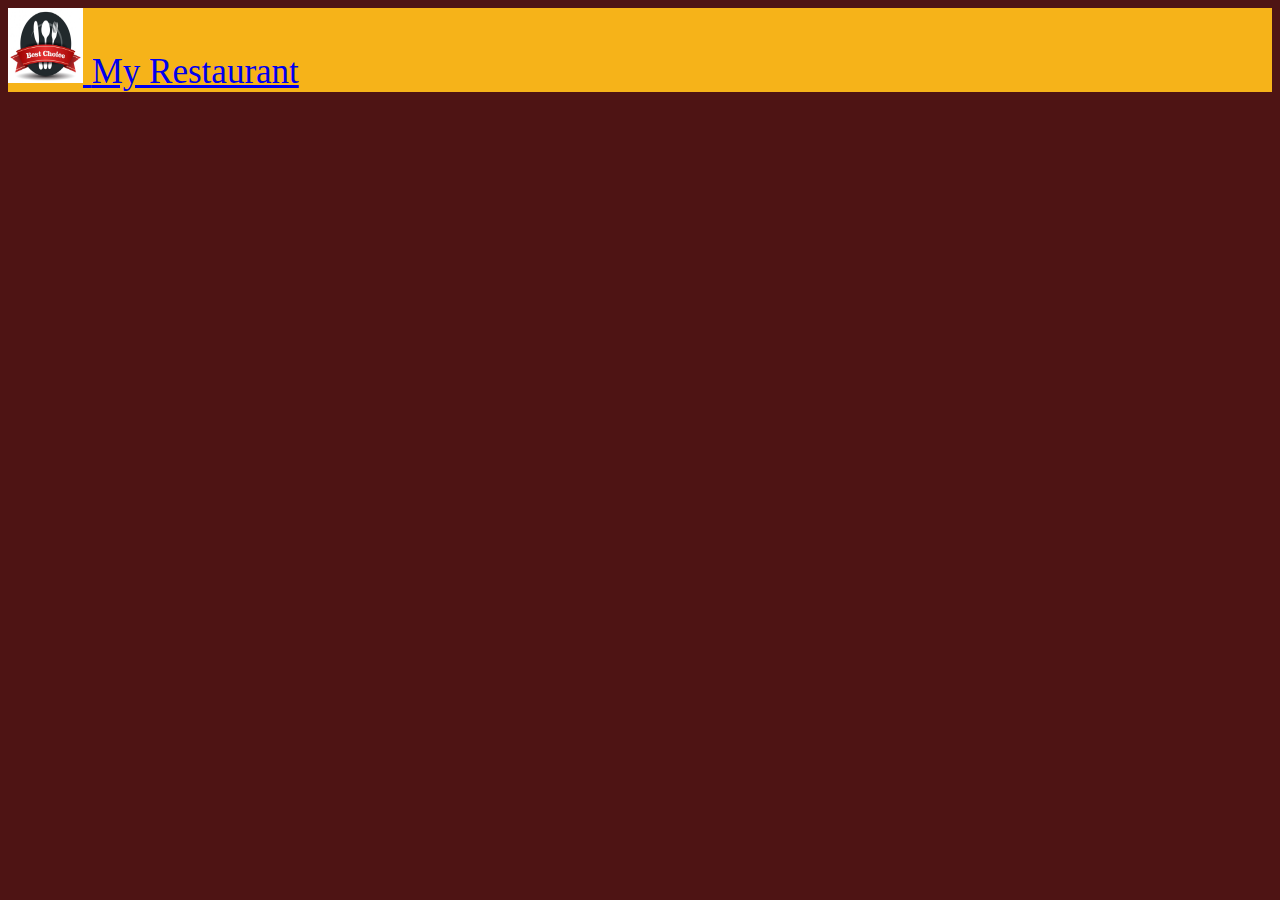
==== restaurant/index.html @ c300073f "initial files" ====
<!DOCTYPE html>
<html lang="en">
<head>
    <meta charset="UTF-8">
    <meta http-equiv="X-UA-Compatible" content="IE=edge">
    <meta name="viewport" content="width=device-width, initial-scale=1.0">
    <!-- Bootstrap CSS -->
    <link href="https://cdn.jsdelivr.net/npm/bootstrap@5.1.3/dist/css/bootstrap.min.css" rel="stylesheet" integrity="sha384-1BmE4kWBq78iYhFldvKuhfTAU6auU8tT94WrHftjDbrCEXSU1oBoqyl2QvZ6jIW3" crossorigin="anonymous">
    <link rel="stylesheet" href="css/styles.css">
    <link rel="preconnect" href="https://fonts.googleapis.com">
    <link rel="preconnect" href="https://fonts.gstatic.com" crossorigin>
    <link href="https://fonts.googleapis.com/css2?family=Zen+Kurenaido&display=swap" rel="stylesheet">
    <title>My Restaurant</title>
</head>
<body>
    <!-- Option 1: Bootstrap Bundle with Popper -->
    <script src="https://cdn.jsdelivr.net/npm/bootstrap@5.1.3/dist/js/bootstrap.bundle.min.js" integrity="sha384-ka7Sk0Gln4gmtz2MlQnikT1wXgYsOg+OMhuP+IlRH9sENBO0LRn5q+8nbTov4+1p" crossorigin="anonymous"></script>
                                                                                             
    <header>
        <nav class="navbar navbar-expand-lg navbar-light" style="background-color: #f6b319;">
            <div class="container-fluid">
                <a class="navbar-brand" href="index.html" id="head_name">
                    <img src="images/logo.jpg" width="75" height="75" alt="">
                    <span>My Restaurant</span>
                </a>
                </button>
            </div>
        </nav>
    </header>
</body>
</html>
---- restaurant/css/styles.css ----
body {
    font-size: 16px;
    color: white;
    background-color: rgb(78, 20, 20);
    font-family: 'Zen Kurenaido', sans-serif;
}

#head_name {
    font-size: 35px;
    font-weight: 500;
    font-family: Georgia, 'Times New Roman', Times, serif;
}
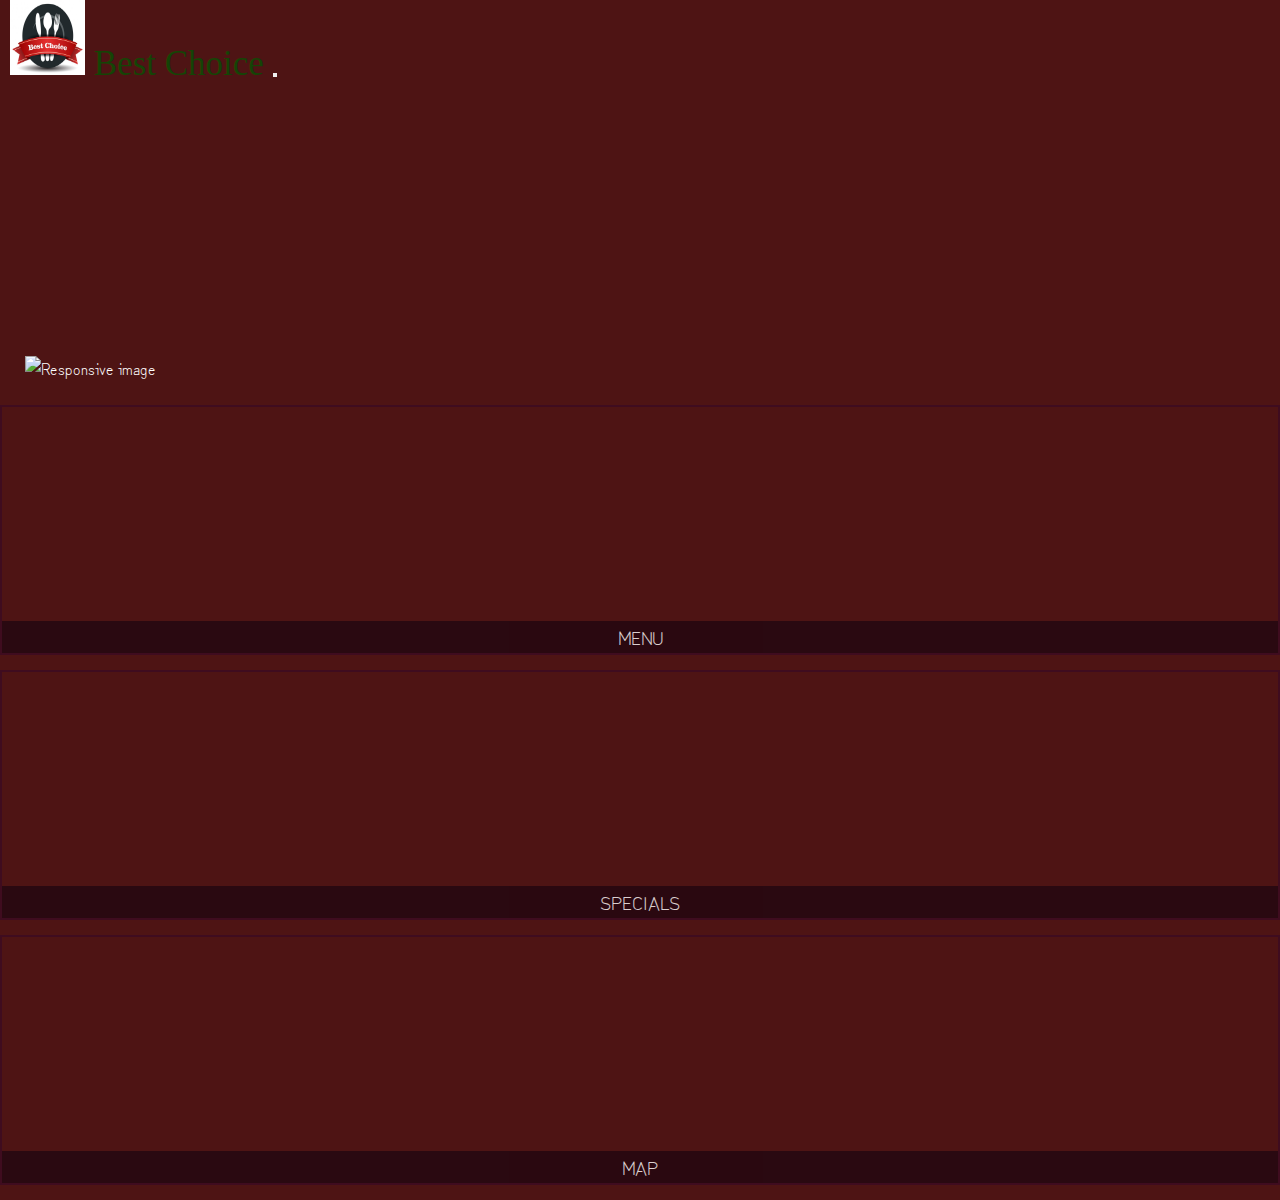
==== commit 4005675e: "additional files and images" ====
--- a/restaurant/index.html
+++ b/restaurant/index.html
@@ -10,22 +10,80 @@
     <link rel="preconnect" href="https://fonts.googleapis.com">
     <link rel="preconnect" href="https://fonts.gstatic.com" crossorigin>
     <link href="https://fonts.googleapis.com/css2?family=Zen+Kurenaido&display=swap" rel="stylesheet">
+    <link rel="stylesheet" href="https://cdn.jsdelivr.net/npm/bootstrap-icons@1.6.1/font/bootstrap-icons.css">
     <title>My Restaurant</title>
 </head>
 <body>
     <!-- Option 1: Bootstrap Bundle with Popper -->
-    <script src="https://cdn.jsdelivr.net/npm/bootstrap@5.1.3/dist/js/bootstrap.bundle.min.js" integrity="sha384-ka7Sk0Gln4gmtz2MlQnikT1wXgYsOg+OMhuP+IlRH9sENBO0LRn5q+8nbTov4+1p" crossorigin="anonymous"></script>
+    <!-- <script src="https://cdn.jsdelivr.net/npm/bootstrap@5.1.3/dist/js/bootstrap.bundle.min.js" integrity="sha384-ka7Sk0Gln4gmtz2MlQnikT1wXgYsOg+OMhuP+IlRH9sENBO0LRn5q+8nbTov4+1p" crossorigin="anonymous"></script> -->
                                                                                              
+    <!-- Optional JavaScript -->
+    <!-- jQuery first, then Popper.js, then Bootstrap JS -->
+    <script src="https://code.jquery.com/jquery-3.3.1.slim.min.js" integrity="sha384-q8i/X+965DzO0rT7abK41JStQIAqVgRVzpbzo5smXKp4YfRvH+8abtTE1Pi6jizo" crossorigin="anonymous"></script>
+    <script src="https://cdnjs.cloudflare.com/ajax/libs/popper.js/1.14.3/umd/popper.min.js" integrity="sha384-ZMP7rVo3mIykV+2+9J3UJ46jBk0WLaUAdn689aCwoqbBJiSnjAK/l8WvCWPIPm49" crossorigin="anonymous"></script>
+    <script src="https://stackpath.bootstrapcdn.com/bootstrap/4.1.3/js/bootstrap.min.js" integrity="sha384-ChfqqxuZUCnJSK3+MXmPNIyE6ZbWh2IMqE241rYiqJxyMiZ6OW/JmZQ5stwEULTy" crossorigin="anonymous"></script>
+    
     <header>
-        <nav class="navbar navbar-expand-lg navbar-light" style="background-color: #f6b319;">
-            <div class="container-fluid">
-                <a class="navbar-brand" href="index.html" id="head_name">
-                    <img src="images/logo.jpg" width="75" height="75" alt="">
-                    <span>My Restaurant</span>
-                </a>
-                </button>
+        <nav class="navbar navbar-expand-lg navbar-light bg-light">
+            <a class="navbar-brand" href="index.html" id="head_name">
+                <img src="images/logo.jpg" width="75" height="75">
+                <span>Best Choice</span>
+            </a>
+            
+            <button class="navbar-toggler" type="button" data-toggle="collapse" data-target="#collapsable-nav" aria-controls="collapsable-nav" aria-expanded="false" aria-label="Toggle navigation"  id="nav">
+                <span class="navbar-toggler-icon"></span>
+            </button>
+
+            <div id="collapsable-nav" class="collapse navbar-collapse">
+                <ul class="navbar-nav">
+                  <li class="nav-item active">
+                    <a class="nav-link" href="#" id="format-links">
+                        <i class="bi-list-ul"></i>
+                        <br>Menu
+                    </a>
+                  </li>
+                  <li class="nav-item">
+                    <a class="nav-link" href="#" id="format-links">
+                        <i class="bi-info"></i><br>About
+                    </a>
+                  </li>
+                  <li class="nav-item">
+                    <a class="nav-link" href="#" id="format-links">
+                        <i class="bi-award"></i><br>Awards
+                    </a>
+                  </li>
+                  <li id="phone" class="nav-item">
+                    <a href="tel:9685077987" id="format-links">
+                      <span>9685077987</span></a><div>Contact</div>
+                  </li>
+                </ul>
             </div>
         </nav>
     </header>
+
+    <div class="container">
+        <div id="bg">
+            <img src="images/bg.jpg" class="img-fluid" alt="Responsive image">
+        </div>
+
+        <div class="row">
+            <div class="col-sm-6 col-md-4 col-xs-12">
+                <a href="menu-categories.html"><div id="menu-tile"><span>menu</span></div></a>
+            </div>
+
+            <div class="col-sm-6 col-md-4 col-xs-12">
+                <a href="single-category.html"><div id="specials-tile"><span>specials</span></div></a>
+            </div>
+
+            <div class="col-sm-12 col-md-4 col-xs-12">
+                <a href="https://goo.gl/maps/6J7s5HuRGM4bdnPb7" target="_blank">
+                    <div id="map-tile">
+                        <iframe src="https://www.google.com/maps/embed?pb=!1m14!1m12!1m3!1d7440.9089429037!2d81.3312165!3d21.174097699999994!2m3!1f0!2f0!3f0!3m2!1i1024!2i768!4f13.1!5e0!3m2!1sen!2sin!4v1635614782266!5m2!1sen!2sin" width="100%" height="250" style="border:0;" allowfullscreen="" loading="lazy"></iframe>
+                        <span>map</span>
+                    </div>
+                </a>
+            </div>
+        </div>
+    </div>
 </body>
 </html>--- a/restaurant/css/styles.css
+++ b/restaurant/css/styles.css
@@ -1,3 +1,9 @@
+* {
+    box-sizing: border-box;
+    margin: 0;
+    padding: 0;
+}
+
 body {
     font-size: 16px;
     color: white;
@@ -5,8 +11,110 @@
     font-family: 'Zen Kurenaido', sans-serif;
 }
 
+#nav {
+    margin-right: 10px;
+}
+
 #head_name {
     font-size: 35px;
     font-weight: 500;
     font-family: Georgia, 'Times New Roman', Times, serif;
-}+    color: rgb(21, 68, 6);
+    margin-left: 10px;
+}
+
+#format-links {
+    text-decoration: none;
+    color: rgb(78, 20, 20);
+    font-size: 20px;
+    font-weight: 200;
+    text-align: center;
+}
+
+#phone {
+    color: rgb(78, 20, 20);
+    font-weight: 300;
+    padding: 10px;
+    text-align: center;
+}
+
+#bg {
+    padding: 25px;
+}
+
+#menu-tile, #specials-tile, #map-tile {
+  height: 250px;
+  width: 100%;
+  margin-bottom: 15px;
+  position: relative;
+  border: 2px solid #3F0C1F;
+  overflow: hidden;
+}
+
+#menu-tile span, #specials-tile span, #map-tile span {
+  position:absolute;
+  bottom: 0;
+  right: 0;
+  width: 100%;
+  text-align: center;
+  text-transform: uppercase;
+  font-size: 1.2em;
+  padding: 2px;
+  opacity: 0.8;
+  background-color: #220610;
+}
+
+#menu-tile {
+  background: url('../images/menu.jpg') no-repeat;
+  background-position: center;
+}
+#specials-tile {
+  background: url('../images/special.jpg') no-repeat;
+  background-position: center;
+}
+
+#menu-tile:hover, #specials-tile:hover, #map-tile:hover {
+  box-shadow: 0 1px 5px 1px #cccccc;
+}
+
+a {
+  text-decoration: none;
+  color: white;
+  text-align: center;
+}
+
+/********** Large devices only **********/
+@media (min-width: 1200px) {
+    /* .container .jumbotron {
+      background: url('../images/bg.jpg') no-repeat;
+      height: 675px;
+    } */
+    
+  }
+  
+  /********** Medium devices only **********/
+  @media (min-width: 992px) and (max-width: 1199px) {
+
+    /* Home Page */
+    /* .container .jumbotron {
+      background: url('../images/bg.jpg') no-repeat;
+      height: 558px;
+    } */
+    /* End Home Page */
+  }
+  
+  /********** Small devices only **********/
+  @media (min-width: 768px) and (max-width: 991px) {
+    /* Home Page */
+    /* .container .jumbotron {
+      background: url('../images/bg.jpg') no-repeat;
+      height: 432px;
+    } */
+    /* End Home Page */
+  
+  }
+  
+  /********** Extra small devices only **********/
+  @media (max-width: 767px) {
+  
+  }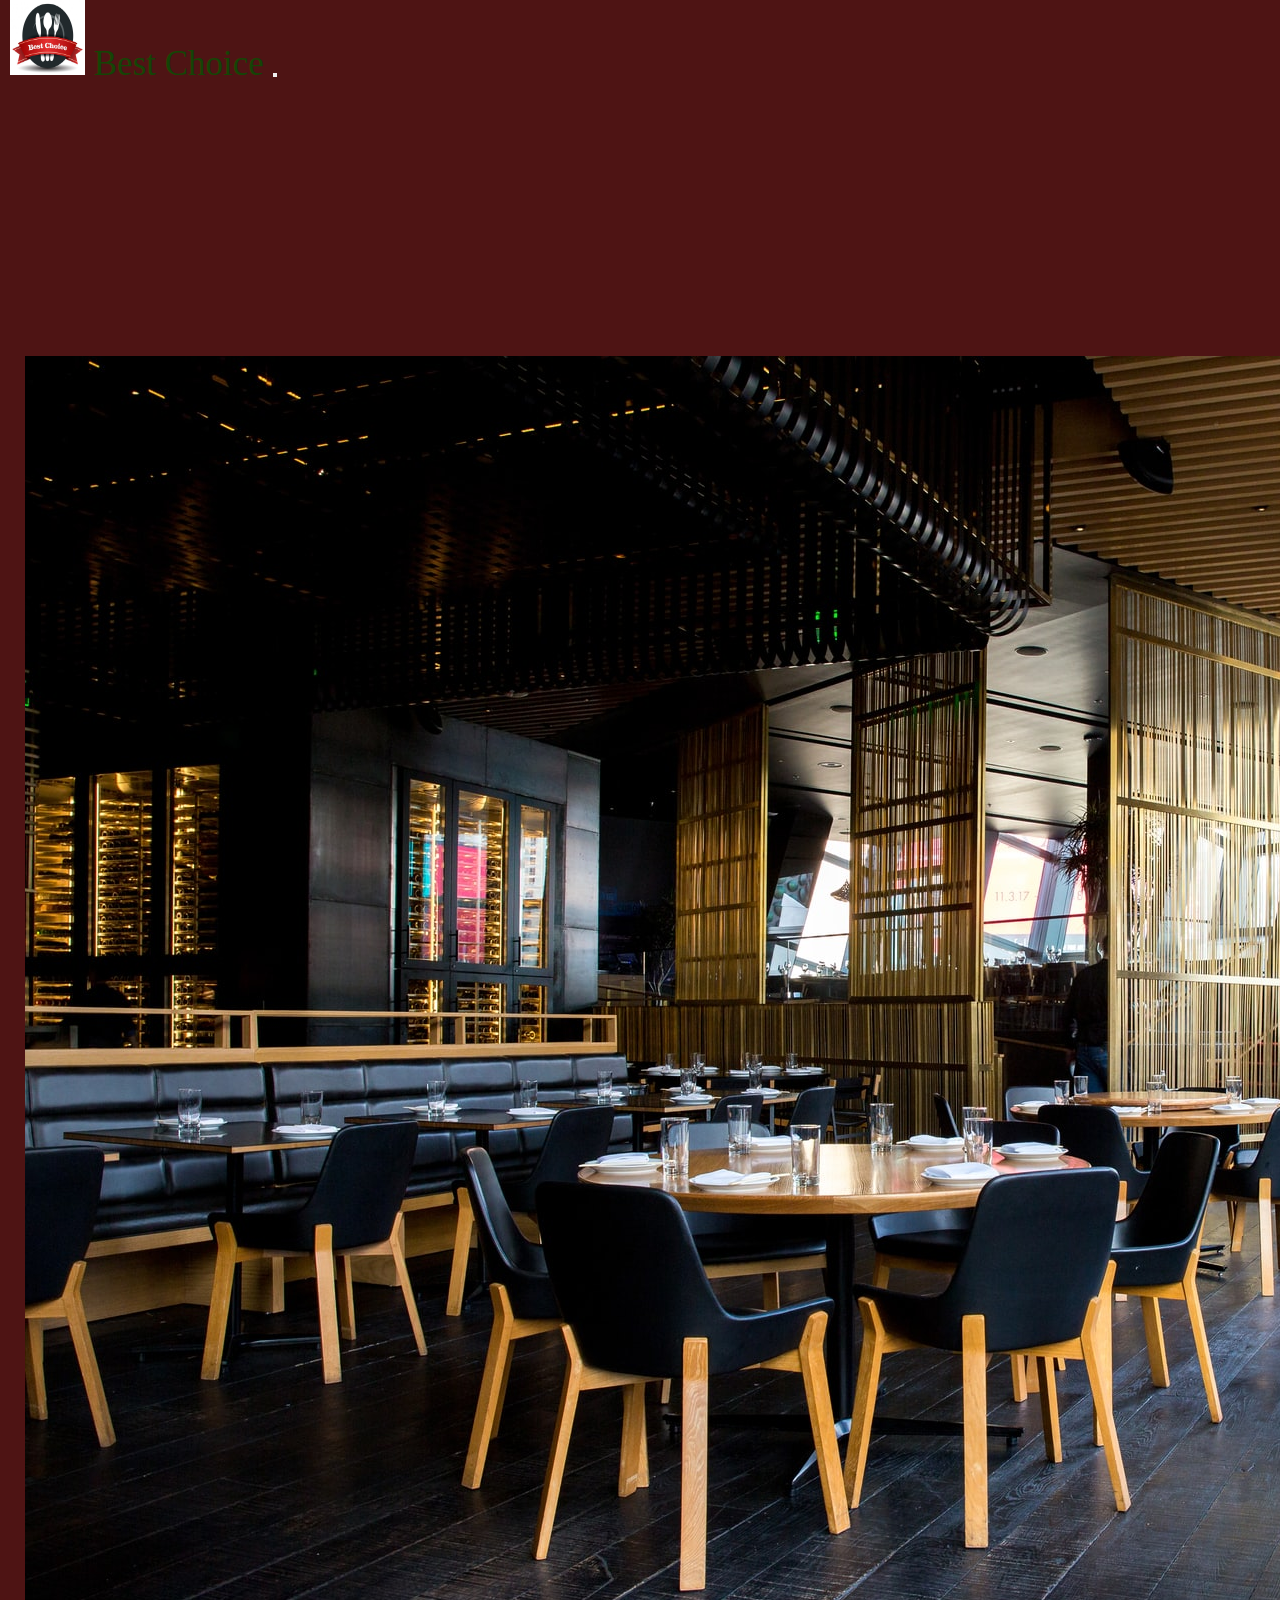
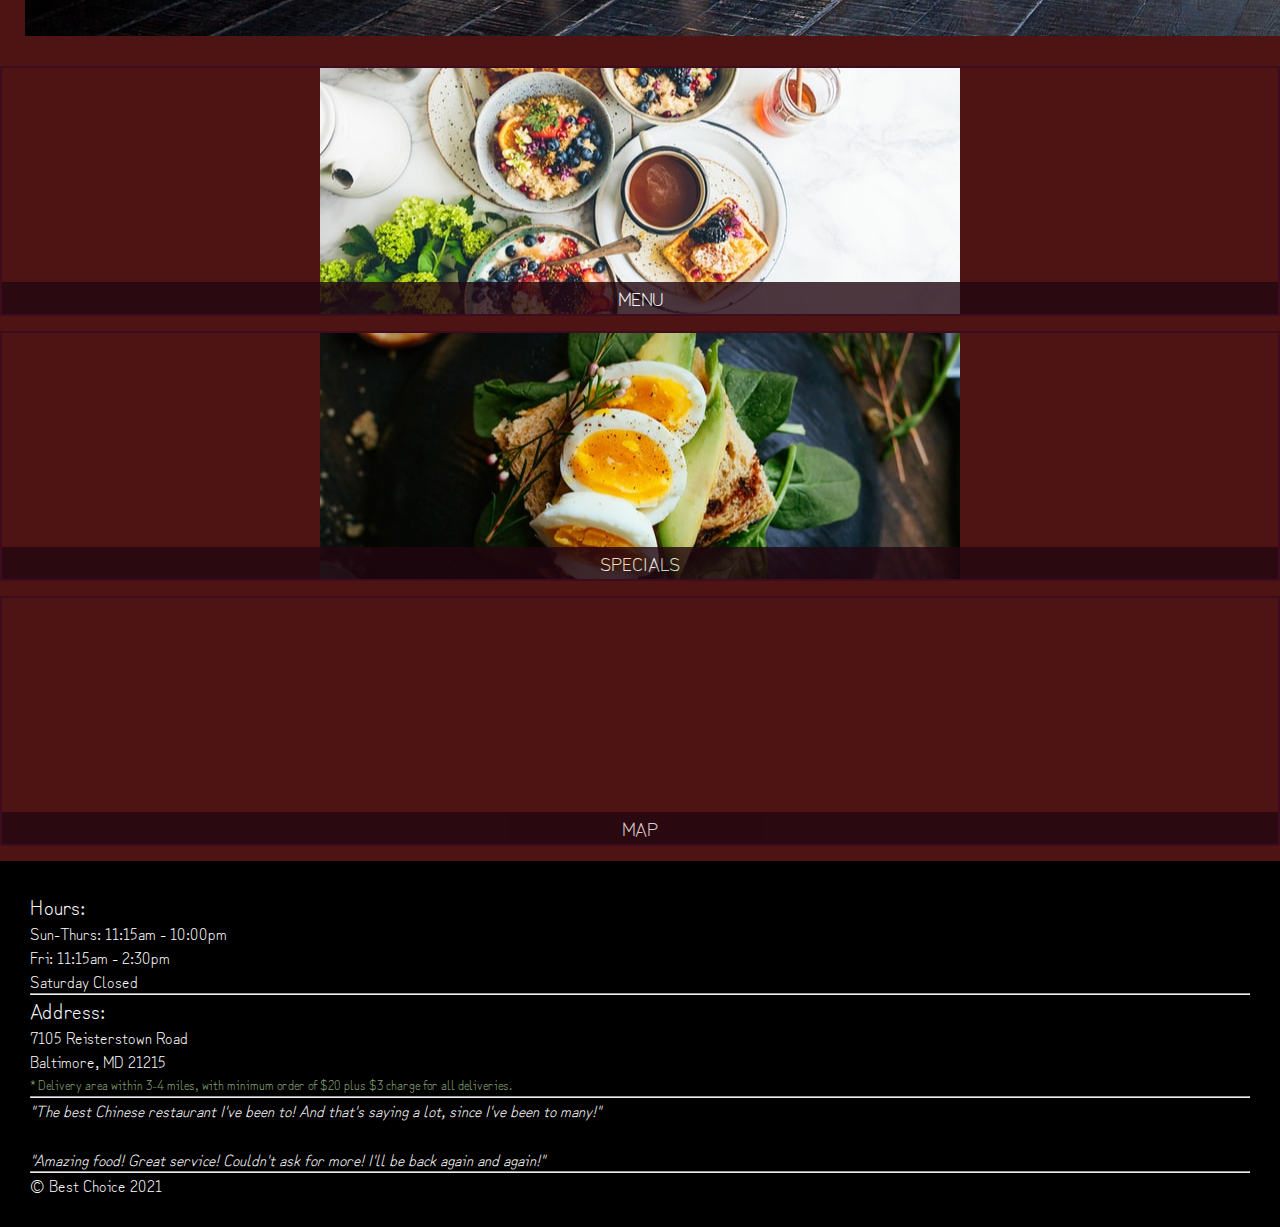
==== commit 03bd9ce0: "home page done" ====
--- a/restaurant/index.html
+++ b/restaurant/index.html
@@ -85,5 +85,30 @@
             </div>
         </div>
     </div>
+
+    <footer class="panel-footer">
+        <div class="container">
+          <div class="row">
+            <section id="hours" class="col-sm-4">
+              <span>Hours:</span><br>
+              Sun-Thurs: 11:15am - 10:00pm<br>
+              Fri: 11:15am - 2:30pm<br>
+              Saturday Closed
+              <hr class="d-block d-sm-none">
+            </section>
+            <section id="address" class="col-sm-4">
+              <span>Address:</span><br>
+              7105 Reisterstown Road<br>
+              Baltimore, MD 21215
+              <p>* Delivery area within 3-4 miles, with minimum order of $20 plus $3 charge for all deliveries.</p>
+              <hr class="d-block d-sm-none">
+            </section>
+            <section id="testimonials" class="col-sm-4">
+              <p>"The best Chinese restaurant I've been to! And that's saying a lot, since I've been to many!"</p>
+              <p>"Amazing food! Great service! Couldn't ask for more! I'll be back again and again!"</p><hr class="d-block d-sm-none">
+            </section>
+          </div>
+          <div class="text-center">&copy; Best Choice 2021</div>
+    </footer>
 </body>
 </html>--- a/restaurant/css/styles.css
+++ b/restaurant/css/styles.css
@@ -116,5 +116,30 @@
   
   /********** Extra small devices only **********/
   @media (max-width: 767px) {
-  
+    .panel-footer section {
+      text-align: center;
+    }
+  }
+
+  .panel-footer {
+    padding: 30px;
+    background-color: black;
+  }
+
+  #hours > span, #address > span {
+    font-size: 1.3em;
+  }
+
+  #address p {
+    color: #87a775;
+    font-size: .8em;
+    line-height: 1.8;
+  }
+
+  #testimonials {
+    font-style: italic;
+  }
+
+  #testimonials p:nth-child(2) {
+    margin-top: 25px;
   }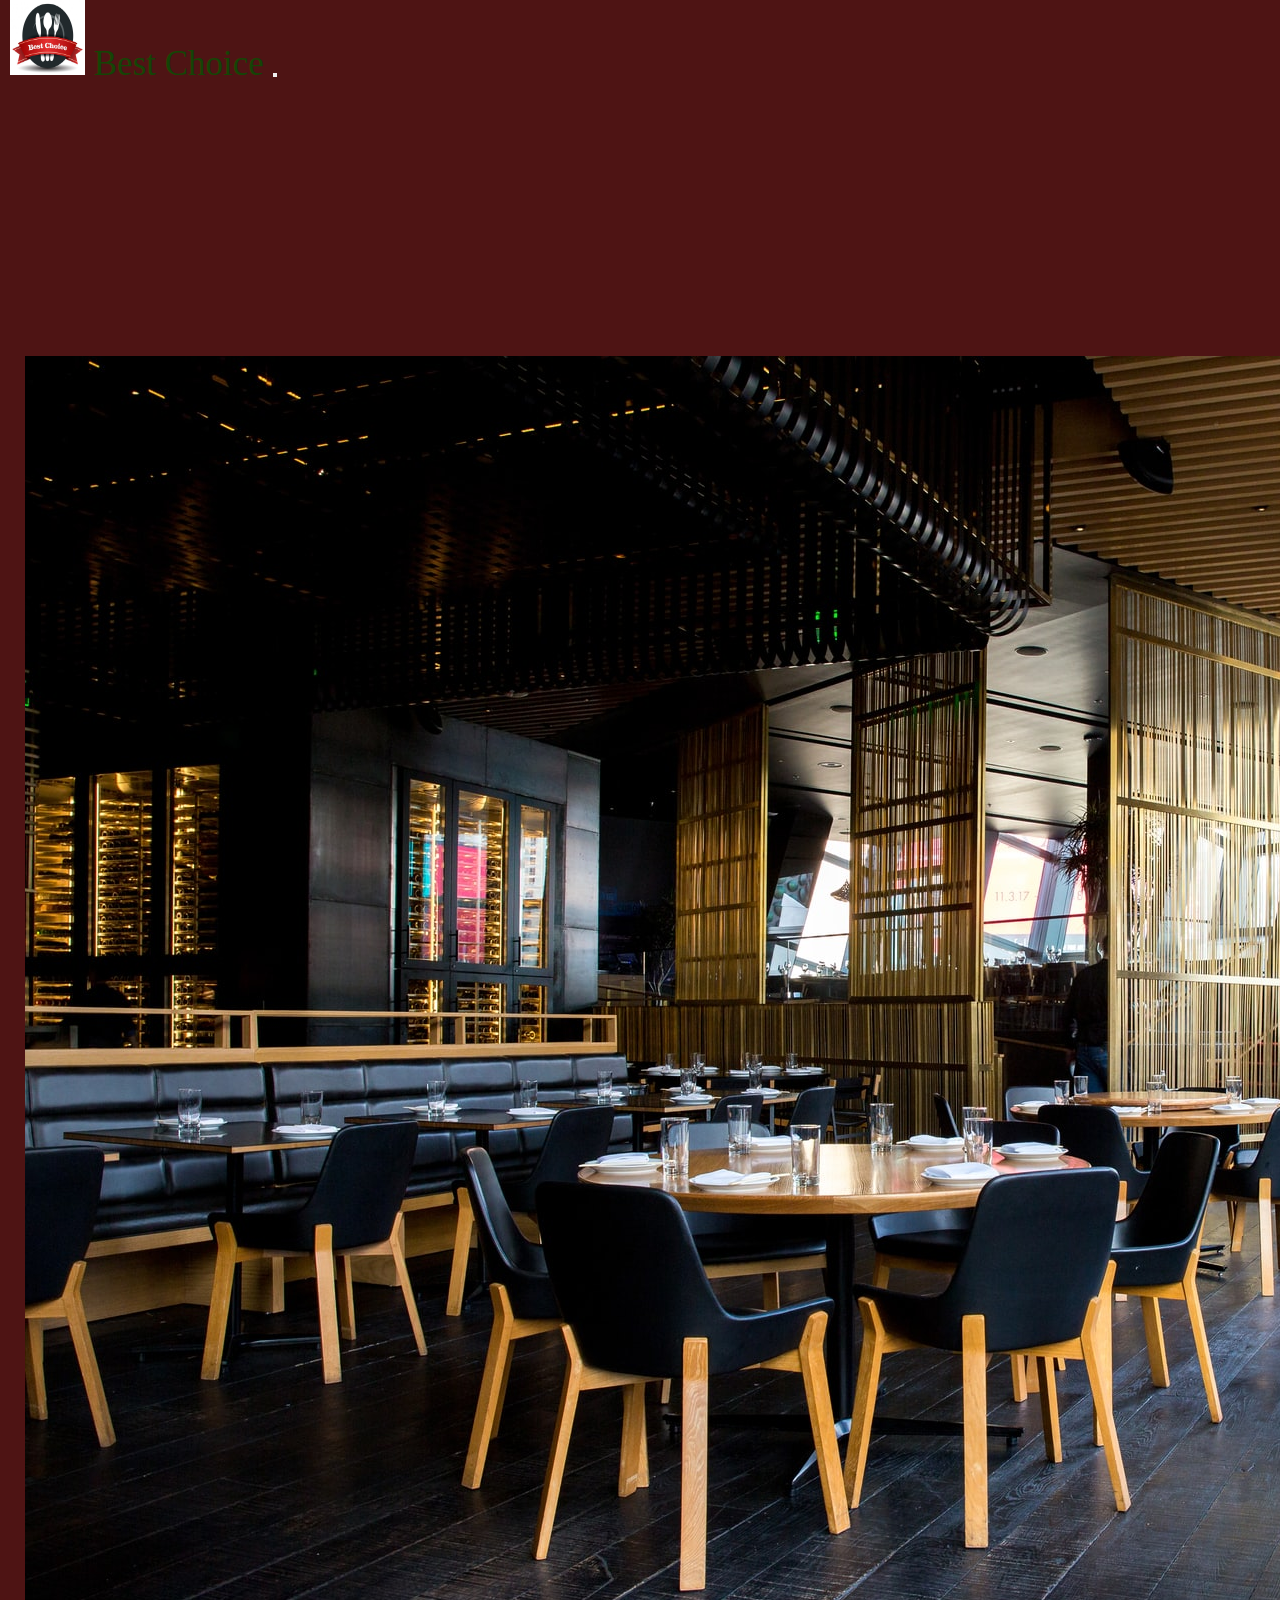
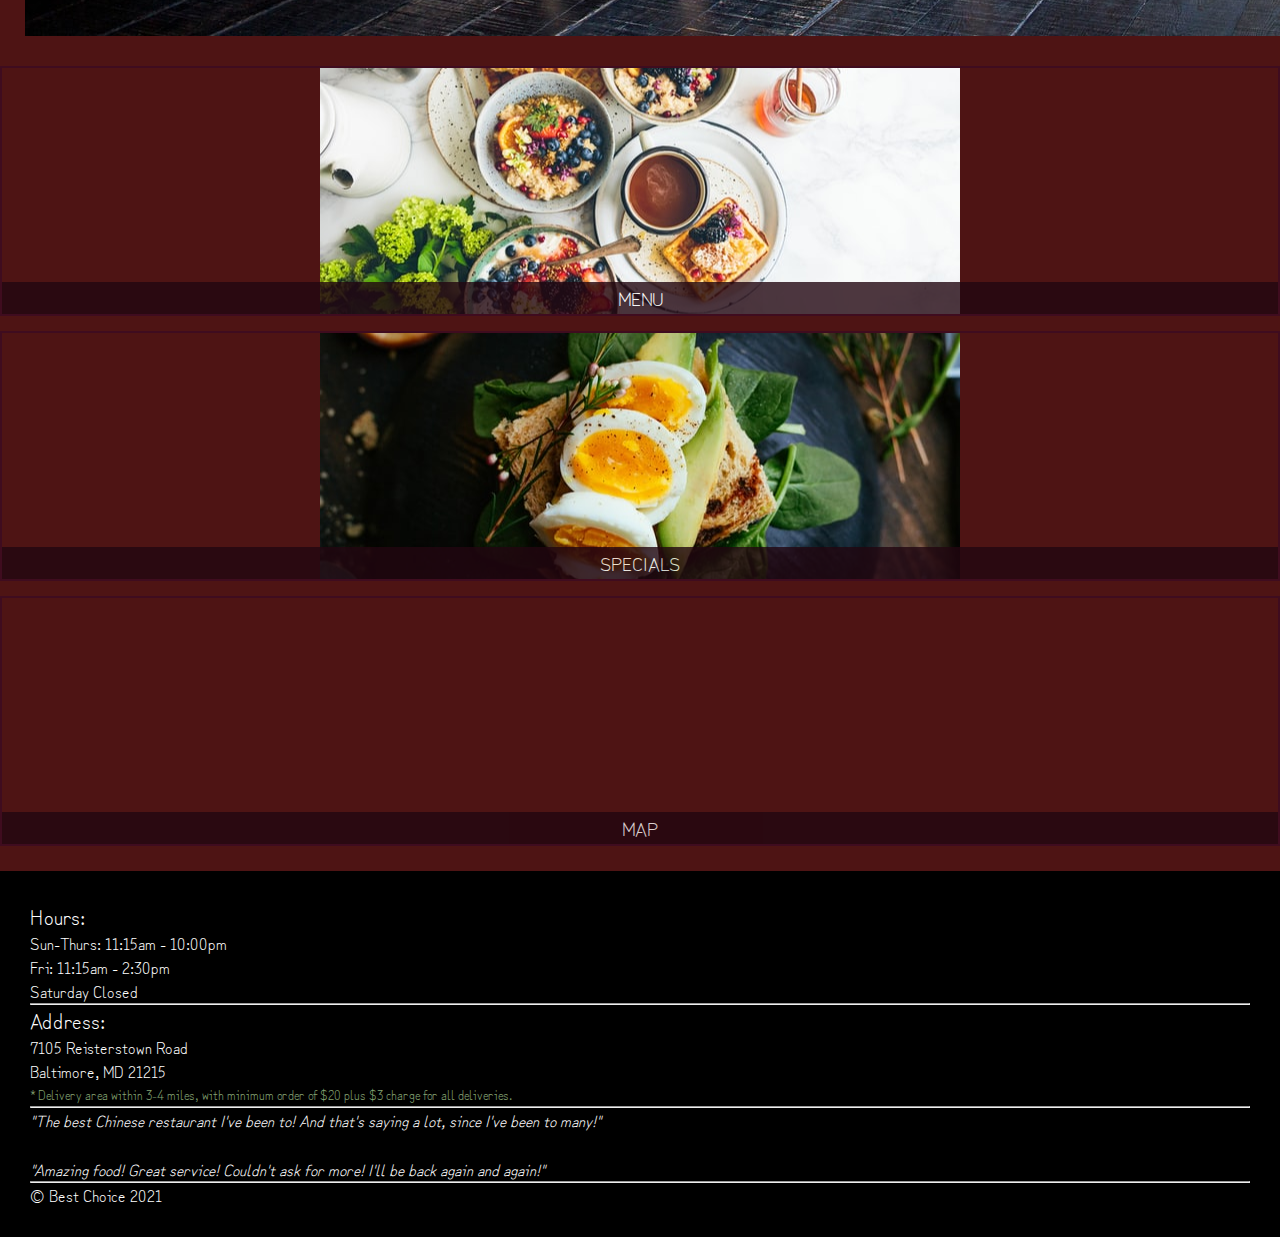
==== commit 27eeccd7: "initial phase of website done" ====
--- a/restaurant/index.html
+++ b/restaurant/index.html
@@ -30,20 +30,20 @@
                 <span>Best Choice</span>
             </a>
             
-            <button class="navbar-toggler" type="button" data-toggle="collapse" data-target="#collapsable-nav" aria-controls="collapsable-nav" aria-expanded="false" aria-label="Toggle navigation"  id="nav">
+            <button class="navbar-toggler" type="button" data-toggle="collapse" data-target="collapsable-nav" aria-controls="collapsable-nav" aria-expanded="false" aria-label="Toggle navigation"  id="nav">
                 <span class="navbar-toggler-icon"></span>
             </button>
 
             <div id="collapsable-nav" class="collapse navbar-collapse">
                 <ul class="navbar-nav">
-                  <li class="nav-item active">
-                    <a class="nav-link" href="#" id="format-links">
+                  <li class="nav-item">
+                    <a class="nav-link" href="menu-categories.html" id="format-links">
                         <i class="bi-list-ul"></i>
                         <br>Menu
                     </a>
                   </li>
                   <li class="nav-item">
-                    <a class="nav-link" href="#" id="format-links">
+                    <a class="nav-link" href="index.html" id="format-links">
                         <i class="bi-info"></i><br>About
                     </a>
                   </li>
--- a/restaurant/css/styles.css
+++ b/restaurant/css/styles.css
@@ -122,6 +122,7 @@
   }
 
   .panel-footer {
+    margin-top: 25px;
     padding: 30px;
     background-color: black;
   }
@@ -142,4 +143,81 @@
 
   #testimonials p:nth-child(2) {
     margin-top: 25px;
+  }
+
+  #menu-categories-title{
+    margin-top: 25px;
+  }
+
+  #menu-categories-title + div { /*next sibling*/
+    margin-bottom: 50px;
+  }
+
+  .category-tile { 
+    position: relative;
+    border: 2px solid #3F0C1F;
+    overflow: hidden;
+    width: 200px;
+    height: 200px;
+    margin: 0 auto 15px;
+  }
+  .category-tile span {
+    position: absolute;
+    bottom: 0;
+    right: 0;
+    width: 100%;
+    text-align: center;
+    font-size: 1.0em;
+    text-transform: uppercase;
+    background-color: #000;
+    color: #fff;
+    opacity: .8;
+  }
+  .category-tile:hover {
+    box-shadow: 0 1px 5px 1px #cccccc;
+  }
+
+  .menu-item-tile {
+    margin-bottom: 25px;
+  }
+  .menu-item-tile hr {
+    width: 80%;
+  }
+  .menu-item-tile .menu-item-price {
+    font-size: 1.1em;
+    text-align: right;
+  }
+  .menu-item-tile .menu-item-price span {
+    font-size: .6em;
+  }
+
+  .menu-item-photo {
+    position: relative;
+    border: 2px solid #3F0C1F; 
+    overflow: hidden;
+    padding: 0;
+    margin-left: 0;
+    margin-bottom: 20px;
+    max-width: 250px;
+  }
+
+  .menu-item-photo div {
+    position: absolute;
+    bottom: 0;
+    right: 0;
+    width: 80px;
+    background-color: #557c3e;
+    text-align: center;
+  }
+
+  .menu-item-description {
+    padding-right: 30px;
+  }
+  h3.menu-item-title {
+    margin: 0 0 10px;
+  }
+  .menu-item-details {
+    font-size: .9em;
+    font-style: italic;
+    text-align: justify;
   }